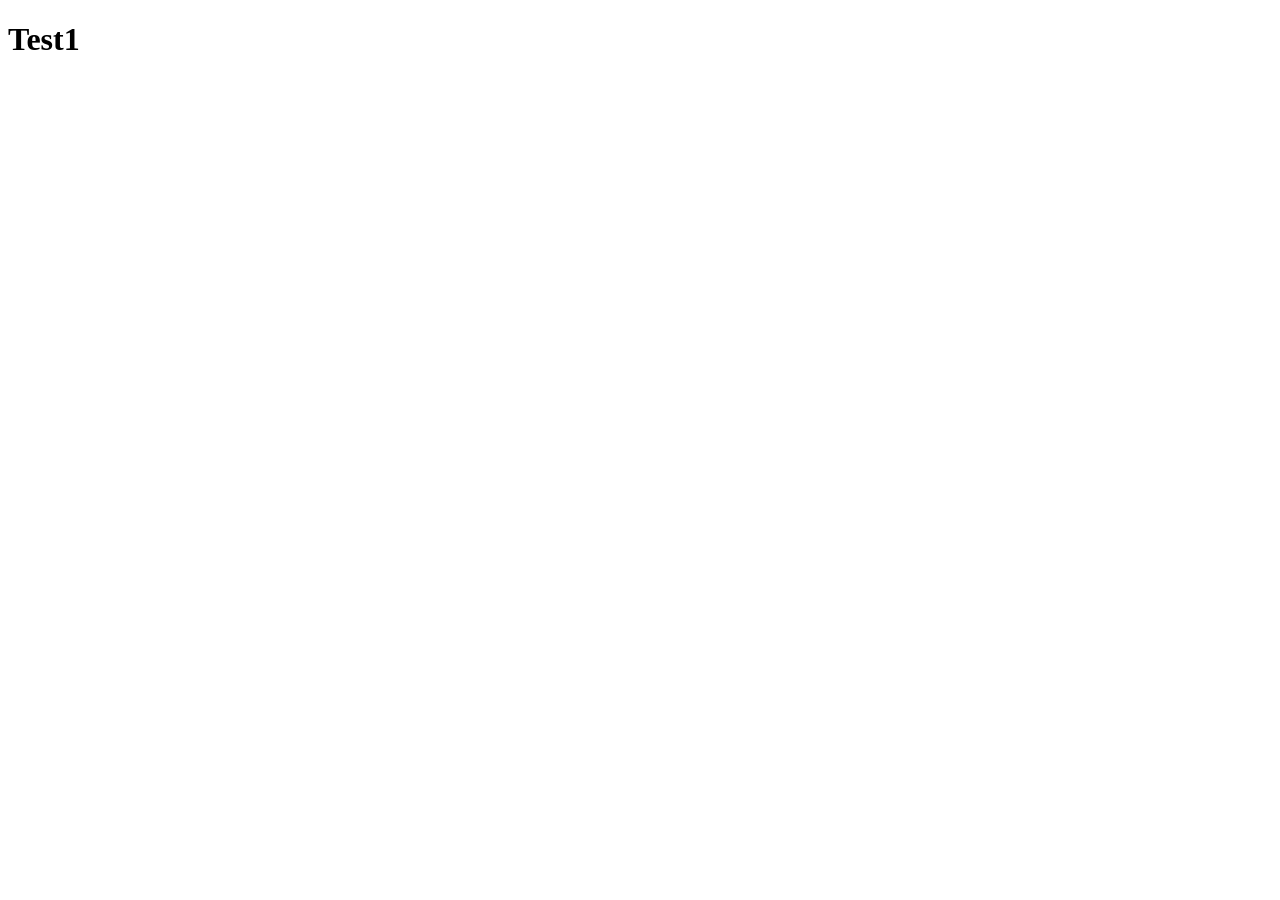
==== testtt/index.html @ 43ffd32d "PWS23022026" ====
<!DOCTYPE html>
<html lang="en">
<head>
    <meta charset="UTF-8">
    <meta name="viewport" content="width=device-width, initial-scale=1.0">
    <title>Document</title>
</head>
<body>
    <h1>Test1</h1>
</body>
</html>
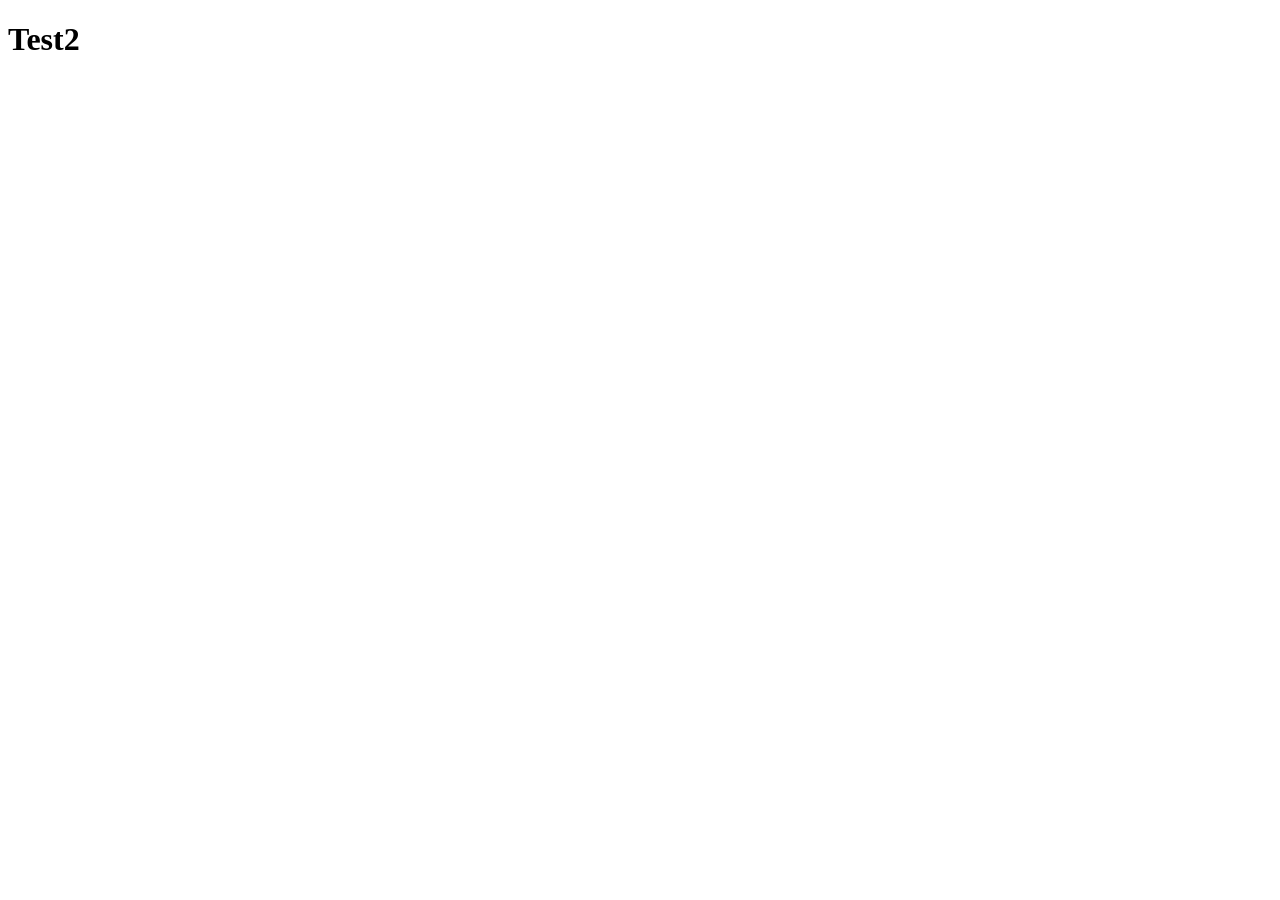
==== commit d9d9572f: "PWS23022026" ====
--- a/testtt/index.html
+++ b/testtt/index.html
@@ -6,6 +6,6 @@
     <title>Document</title>
 </head>
 <body>
-    <h1>Test1</h1>
+    <h1>Test2</h1>
 </body>
 </html>
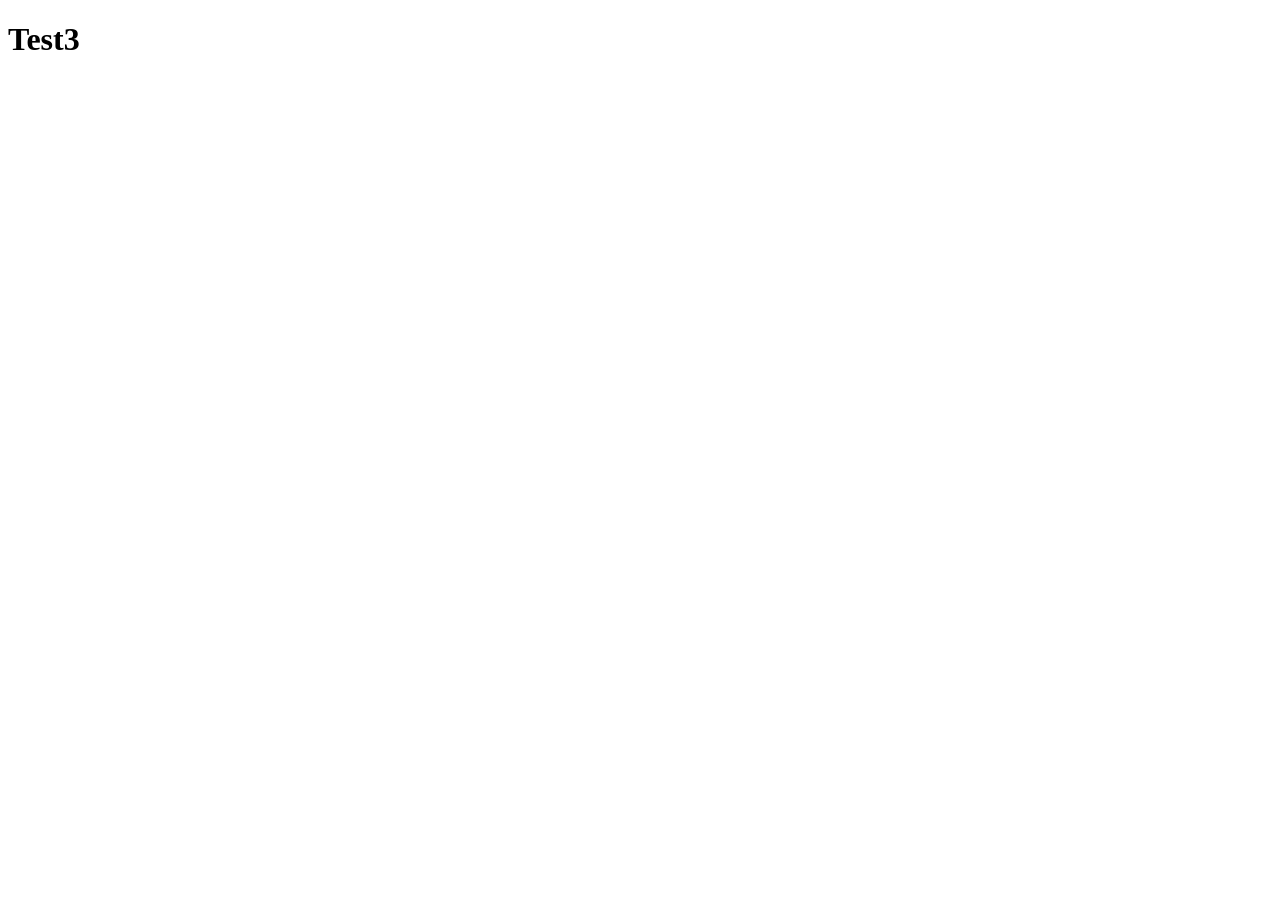
==== commit 1583e7f7: "PWS23022026" ====
--- a/testtt/index.html
+++ b/testtt/index.html
@@ -6,6 +6,6 @@
     <title>Document</title>
 </head>
 <body>
-    <h1>Test2</h1>
+    <h1>Test3</h1>
 </body>
 </html>
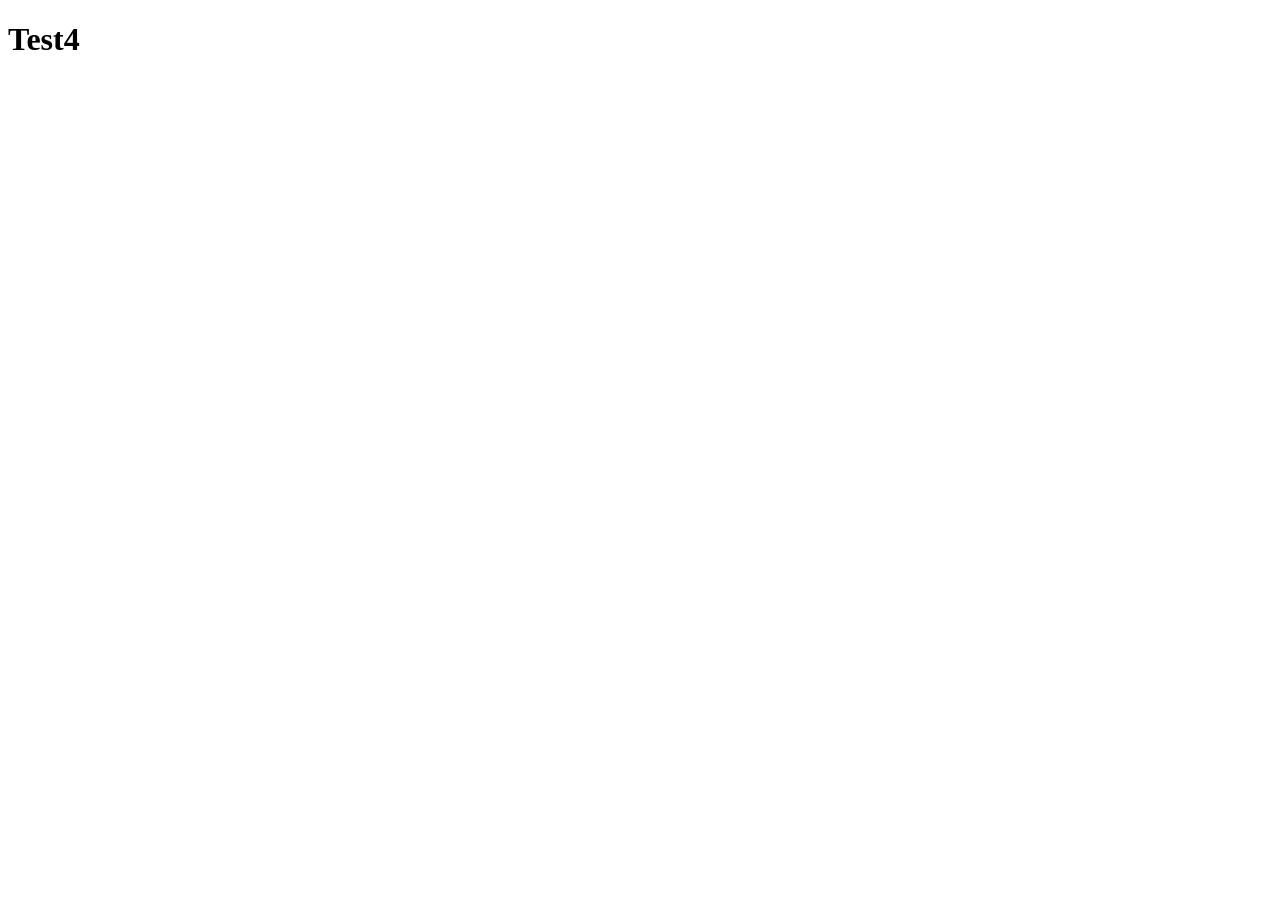
==== commit 8a6986bc: "PWS23022026" ====
--- a/testtt/index.html
+++ b/testtt/index.html
@@ -6,6 +6,6 @@
     <title>Document</title>
 </head>
 <body>
-    <h1>Test3</h1>
+    <h1>Test4</h1>
 </body>
 </html>
